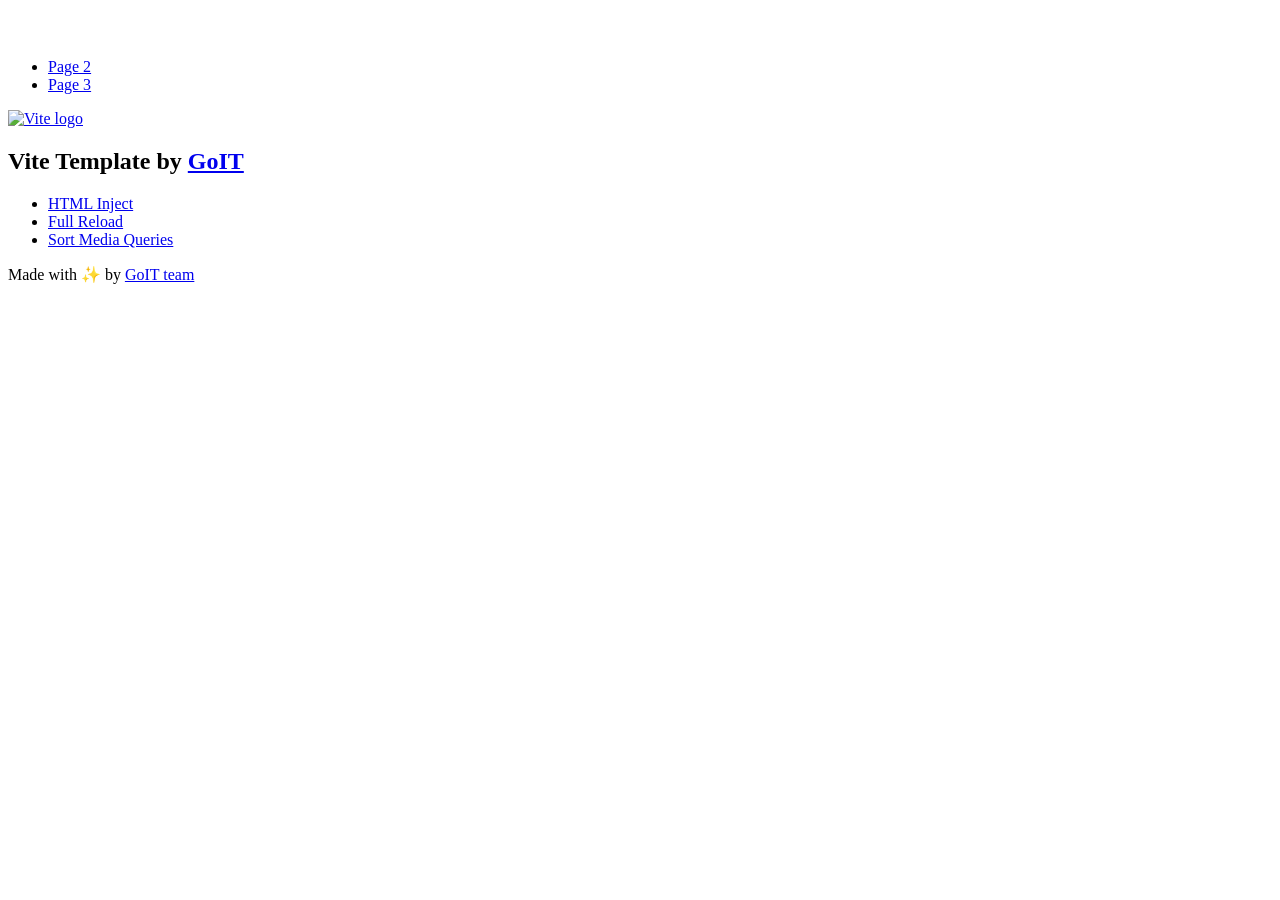
==== index.html @ 0c37724c "Deploying to gh-pages from @ Mariia-Pidlisna/goit-js-hw-09@3e4f487652aec52427c7eb09f9b61b1c3cf00bd8 " ====
<!DOCTYPE html>
<html lang="en">
  <head>
    <meta charset="UTF-8" />
    <link rel="icon" type="image/svg+xml" href="/goit-js-hw-09/favicon.svg" />
    <meta name="viewport" content="width=device-width, initial-scale=1.0" />
    <title>Vanilla App Template</title>
    <script type="module" crossorigin src="/goit-js-hw-09/index.js"></script>
    <link rel="stylesheet" crossorigin href="/goit-js-hw-09/assets/index-DvPDDfy5.css">
  </head>
  <body>
    <header class="header">
  <div class="container">
    <nav class="nav">
      <a class="nav-logo" href="./index.html" aria-label="Site logo">
        <svg class="nav-logo-icon" width="100" height="30">
          <use href="/goit-js-hw-09/assets/sprite-E8vg0sBb.svg#logo"></use>
        </svg>
      </a>
      <ul class="nav-list">
        <li class="nav-item">
          <a class="nav-link {=$highlight-act}" href="./page-2.html">Page 2</a>
        </li>
        <li class="nav-item">
          <a class="nav-link {=$highlight-curr}" href="./page-3.html">Page 3</a>
        </li>
      </ul>
    </nav>
  </div>
</header>


    <main>
      <!-- Loads the specified .html file -->
      <section class="vite-promo">
  <div class="container">
    <div class="vite-promo-thumb">
      <a
        class="vite-promo-link"
        href="https://vitejs.dev/"
        target="_blank"
        rel="noopener noreferrer"
        aria-label="Link to Vite official website"
        title="Vite.js  build tool"
      >
        <!-- Path to images as from index.html file -->
        <img
          class="pic"
          src="/goit-js-hw-09/assets/vite-logo-9o_aqrTe.png"
          alt="Vite logo"
          width="640"
          height="640"
        />
      </a>
    </div>
    <h1 class="main-title">
      <span class="main-title-gradient">Vite</span>
      Template by
      <a
        class="main-title-link"
        href="https://github.com/goitacademy/vanilla-app-template"
        target="_blank"
        rel="noopener noreferrer"
      >
        GoIT
      </a>
    </h1>
  </div>
</section>

      <article class="badges">
  <div class="container">
    <ul class="badges-list">
      <li class="badges-item">
        <a
          class="badges-link"
          href="https://www.npmjs.com/package/vite-plugin-html-inject"
          target="_blank"
          rel="noopener noreferrer"
        >
          HTML Inject
        </a>
      </li>
      <li class="badges-item">
        <a
          class="badges-link"
          href="https://www.npmjs.com/package/vite-plugin-full-reload"
          target="_blank"
          rel="noopener noreferrer"
        >
          Full Reload
        </a>
      </li>
      <li class="badges-item">
        <a
          class="badges-link"
          href="https://www.npmjs.com/package/postcss-sort-media-queries"
          target="_blank"
          rel="noopener noreferrer"
        >
          Sort Media Queries
        </a>
      </li>
    </ul>
  </div>
</article>

    </main>

    <footer class="footer">
  <div class="container">
    <p class="footer-desc">
      Made with ✨ by
      <a
        class="footer-link"
        href="https://goit.global/ua/"
        target="_blank"
        rel="noopener noreferrer"
      >
        GoIT team
      </a>
    </p>
  </div>
</footer>


  </body>
</html>
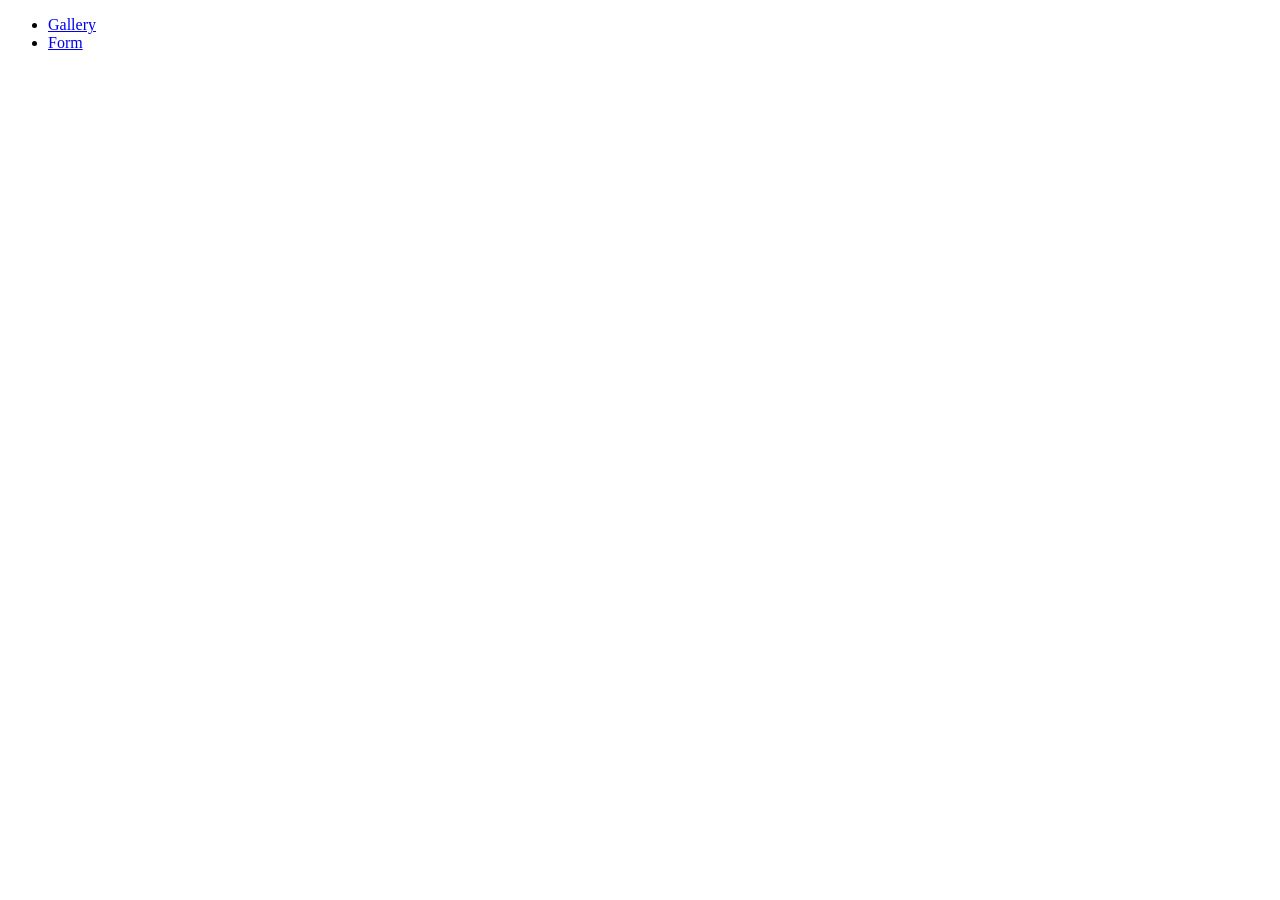
==== commit 4eecf15a: "Deploying to gh-pages from @ Mariia-Pidlisna/goit-js-hw-09@97a19b8d666b41f2e5ddfed421854ab370b8f074 " ====
--- a/index.html
+++ b/index.html
@@ -4,125 +4,30 @@
     <meta charset="UTF-8" />
     <link rel="icon" type="image/svg+xml" href="/goit-js-hw-09/favicon.svg" />
     <meta name="viewport" content="width=device-width, initial-scale=1.0" />
-    <title>Vanilla App Template</title>
-    <script type="module" crossorigin src="/goit-js-hw-09/index.js"></script>
-    <link rel="stylesheet" crossorigin href="/goit-js-hw-09/assets/index-DvPDDfy5.css">
+    <title>goit-js-hw-09</title>
+    <link rel="stylesheet" crossorigin href="/goit-js-hw-09/assets/styles-UkL40sDG.css">
   </head>
   <body>
     <header class="header">
-  <div class="container">
-    <nav class="nav">
-      <a class="nav-logo" href="./index.html" aria-label="Site logo">
-        <svg class="nav-logo-icon" width="100" height="30">
-          <use href="/goit-js-hw-09/assets/sprite-E8vg0sBb.svg#logo"></use>
-        </svg>
-      </a>
-      <ul class="nav-list">
-        <li class="nav-item">
-          <a class="nav-link {=$highlight-act}" href="./page-2.html">Page 2</a>
-        </li>
-        <li class="nav-item">
-          <a class="nav-link {=$highlight-curr}" href="./page-3.html">Page 3</a>
-        </li>
-      </ul>
-    </nav>
-  </div>
-</header>
-
+      <div class="container">
+        <nav class="nav">
+          <ul class="nav-list">
+            <li class="nav-item">
+              <a class="nav-link {=$highlight-act}" href="./1-gallery.html">Gallery</a>
+            </li>
+            <li class="nav-item">
+              <a class="nav-link {=$highlight-curr}" href="./2-form.html">Form</a>
+            </li>
+          </ul>
+        </nav>
+      </div>
+    </header>
+    
+    
 
     <main>
-      <!-- Loads the specified .html file -->
-      <section class="vite-promo">
-  <div class="container">
-    <div class="vite-promo-thumb">
-      <a
-        class="vite-promo-link"
-        href="https://vitejs.dev/"
-        target="_blank"
-        rel="noopener noreferrer"
-        aria-label="Link to Vite official website"
-        title="Vite.js  build tool"
-      >
-        <!-- Path to images as from index.html file -->
-        <img
-          class="pic"
-          src="/goit-js-hw-09/assets/vite-logo-9o_aqrTe.png"
-          alt="Vite logo"
-          width="640"
-          height="640"
-        />
-      </a>
-    </div>
-    <h1 class="main-title">
-      <span class="main-title-gradient">Vite</span>
-      Template by
-      <a
-        class="main-title-link"
-        href="https://github.com/goitacademy/vanilla-app-template"
-        target="_blank"
-        rel="noopener noreferrer"
-      >
-        GoIT
-      </a>
-    </h1>
-  </div>
-</section>
-
-      <article class="badges">
-  <div class="container">
-    <ul class="badges-list">
-      <li class="badges-item">
-        <a
-          class="badges-link"
-          href="https://www.npmjs.com/package/vite-plugin-html-inject"
-          target="_blank"
-          rel="noopener noreferrer"
-        >
-          HTML Inject
-        </a>
-      </li>
-      <li class="badges-item">
-        <a
-          class="badges-link"
-          href="https://www.npmjs.com/package/vite-plugin-full-reload"
-          target="_blank"
-          rel="noopener noreferrer"
-        >
-          Full Reload
-        </a>
-      </li>
-      <li class="badges-item">
-        <a
-          class="badges-link"
-          href="https://www.npmjs.com/package/postcss-sort-media-queries"
-          target="_blank"
-          rel="noopener noreferrer"
-        >
-          Sort Media Queries
-        </a>
-      </li>
-    </ul>
-  </div>
-</article>
-
+  
     </main>
-
-    <footer class="footer">
-  <div class="container">
-    <p class="footer-desc">
-      Made with ✨ by
-      <a
-        class="footer-link"
-        href="https://goit.global/ua/"
-        target="_blank"
-        rel="noopener noreferrer"
-      >
-        GoIT team
-      </a>
-    </p>
-  </div>
-</footer>
-
 
   </body>
 </html>
